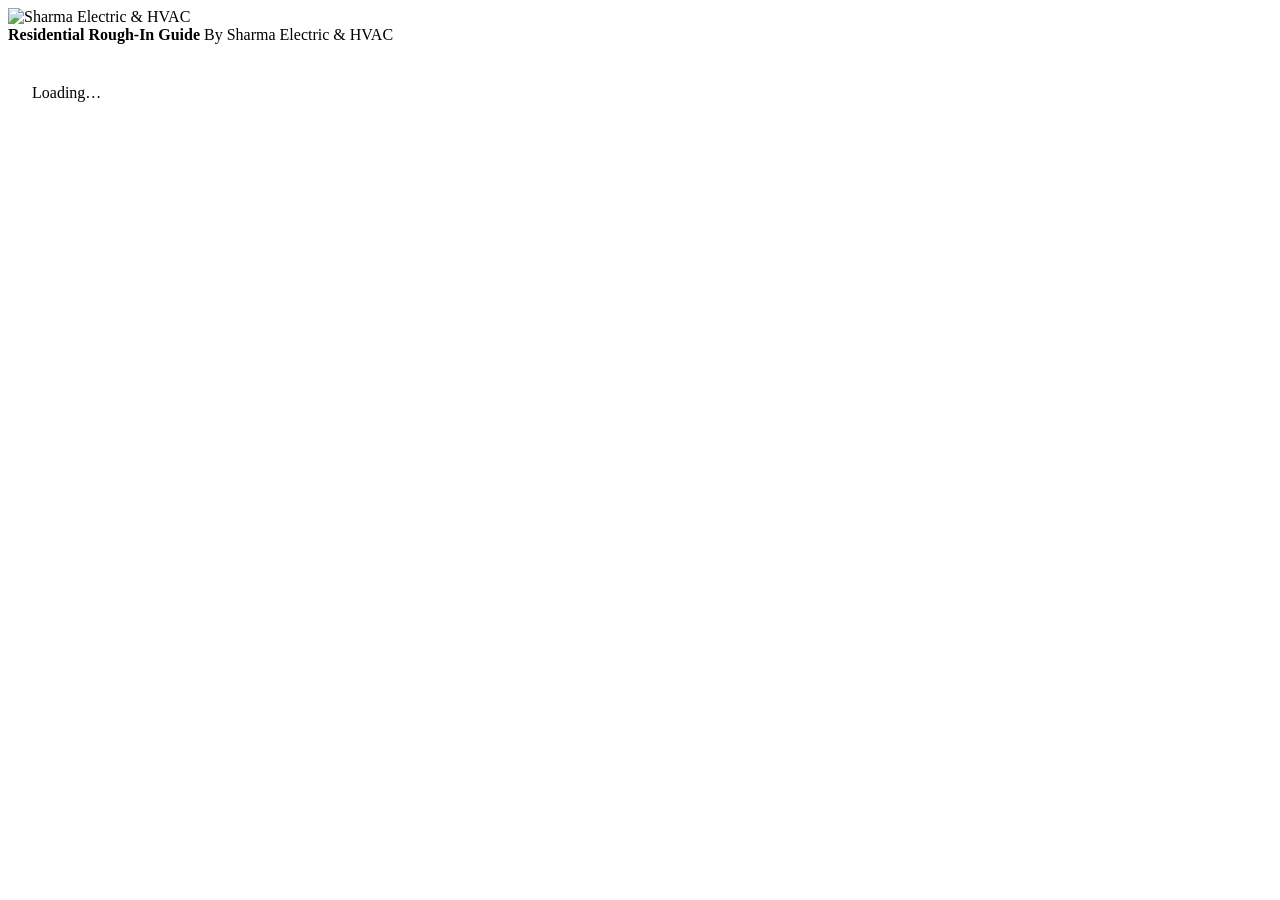
==== docs/index.html @ 8a2506f5 "Residential Rough-In Guide — GitHub Pages edition (renamed from Electrician 101; moved off Cloudflar" ====
<!doctype html>
<html lang="en">
<head>
  <meta charset="utf-8">
  <meta name="viewport" content="width=device-width,initial-scale=1,viewport-fit=cover">
  <meta name="theme-color" content="#132a5c">
  <meta name="robots" content="noindex,nofollow">
  <meta name="apple-mobile-web-app-capable" content="yes">
  <meta name="apple-mobile-web-app-title" content="Residential Rough-In Guide">
  <title>Residential Rough-In Guide · Sharma Electric & HVAC</title>
  <link rel="icon" href="/sharma-rough-in-guide/logo.png">
  <link rel="apple-touch-icon" href="/sharma-rough-in-guide/logo.png">
  <link rel="stylesheet" href="/sharma-rough-in-guide/app.css">
</head>
<body>
  <div id="app">
    <header class="top">
      <img class="logo" src="/sharma-rough-in-guide/logo.png" alt="Sharma Electric & HVAC">
      <div class="titles">
        <b>Residential Rough-In Guide</b>
        <span>By Sharma Electric & HVAC</span>
      </div>
    </header>
    <main><p class="muted" style="padding:24px">Loading…</p></main>
  </div>
  <script src="/sharma-rough-in-guide/app.js" type="module"></script>
</body>
</html>
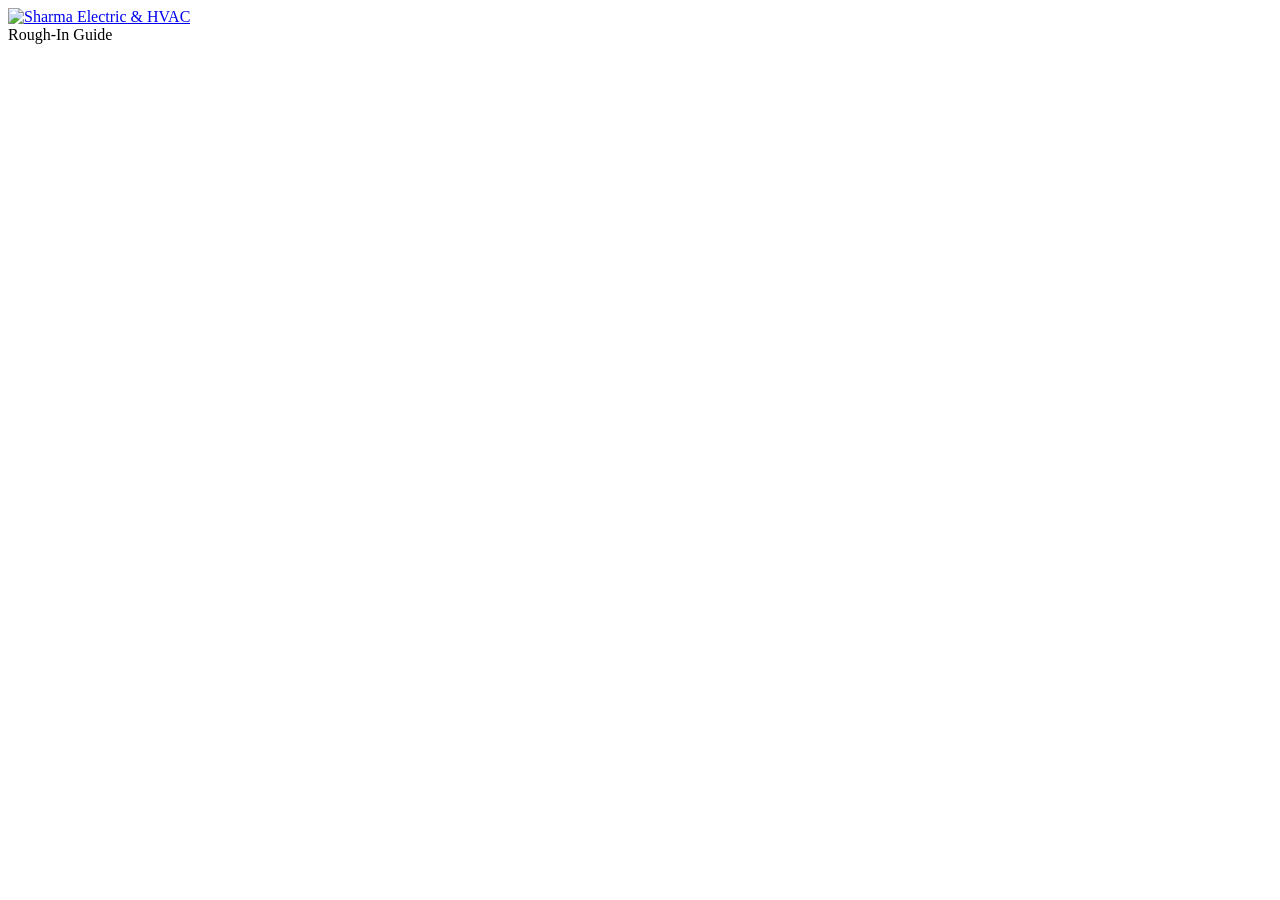
==== commit 31684b6a: "Kit v1.2 rollout (Batch C): kit head/header, manifest, sw.js, skeleton first paint on index + 404 sh" ====
--- a/docs/index.html
+++ b/docs/index.html
@@ -1,28 +1,55 @@
 <!doctype html>
-<html lang="en">
+<html lang="en" class="sk" data-scheme="light">
 <head>
   <meta charset="utf-8">
   <meta name="viewport" content="width=device-width,initial-scale=1,viewport-fit=cover">
-  <meta name="theme-color" content="#132a5c">
+  <meta name="theme-color" content="#1a2f61">
   <meta name="robots" content="noindex,nofollow">
   <meta name="apple-mobile-web-app-capable" content="yes">
   <meta name="apple-mobile-web-app-title" content="Residential Rough-In Guide">
   <title>Residential Rough-In Guide · Sharma Electric & HVAC</title>
   <link rel="icon" href="/sharma-rough-in-guide/logo.png">
   <link rel="apple-touch-icon" href="/sharma-rough-in-guide/logo.png">
-  <link rel="stylesheet" href="/sharma-rough-in-guide/app.css">
+  <link rel="stylesheet" href="/sharma-rough-in-guide/app.css?v=brand1">
+  <link rel="stylesheet" href="/sharma-rough-in-guide/brand.css?v=brand1">
+<meta name="theme-color" content="#264387">
+<meta name="apple-mobile-web-app-capable" content="yes">
+<meta name="mobile-web-app-capable" content="yes">
+<meta name="apple-mobile-web-app-status-bar-style" content="black-translucent">
+<link rel="manifest" href="/sharma-rough-in-guide/manifest.webmanifest">
+<link rel="apple-touch-icon" href="https://sharma-kit.sharma-crew.workers.dev/assets/apple-touch-icon.png">
+<link rel="icon" type="image/png" sizes="32x32" href="https://sharma-kit.sharma-crew.workers.dev/assets/favicon-32.png">
+<link rel="stylesheet" href="https://sharma-kit.sharma-crew.workers.dev/sharma-kit.css">
+<script src="https://sharma-kit.sharma-crew.workers.dev/sharma-kit.js" defer></script>
+<style>
+/* Sharma kit bridge: kit header replaces the app banner; guide layout untouched. */
+#app .top{display:none!important}
+.sk-header{z-index:60}
+body.sk{padding-bottom:calc(env(safe-area-inset-bottom,0px) + 24px)}
+</style>
 </head>
-<body>
+<body class="sk">
+<header class="sk-header"><div class="sk-header__bar">
+  <div class="sk-header__lead"><a class="sk-header__logo" href="/sharma-rough-in-guide/"><img src="https://sharma-kit.sharma-crew.workers.dev/assets/logo-white-header.png" alt="Sharma Electric &amp; HVAC" width="103" height="20"></a></div>
+  <div class="sk-header__title">Rough-In Guide</div>
+  <div class="sk-header__trail"></div>
+</div></header>
+<div class="sk-offline"></div>
   <div id="app">
     <header class="top">
-      <img class="logo" src="/sharma-rough-in-guide/logo.png" alt="Sharma Electric & HVAC">
+      <img class="logo" src="/sharma-rough-in-guide/sharma-logo.svg" alt="Sharma Electric & HVAC">
       <div class="titles">
         <b>Residential Rough-In Guide</b>
         <span>By Sharma Electric & HVAC</span>
       </div>
     </header>
-    <main><p class="muted" style="padding:24px">Loading…</p></main>
+    <main><div style="padding:16px"><div class="sk-skel" style="margin-bottom:12px"></div><div class="sk-skel" style="margin-bottom:12px"></div><div class="sk-skel"></div></div></main>
   </div>
-  <script src="/sharma-rough-in-guide/app.js" type="module"></script>
+  <script src="/sharma-rough-in-guide/app.js?v=brand1" type="module"></script>
+<script>
+/* Sharma kit v1.2 adapter: service worker only. No content or behaviour change. */
+(function(){ function reg(){ if (window.SK && SK.registerSW) { try { SK.registerSW("/sharma-rough-in-guide/sw.js"); } catch(e){} } }
+if (document.readyState === "complete") reg(); else addEventListener("load", reg); })();
+</script>
 </body>
 </html>
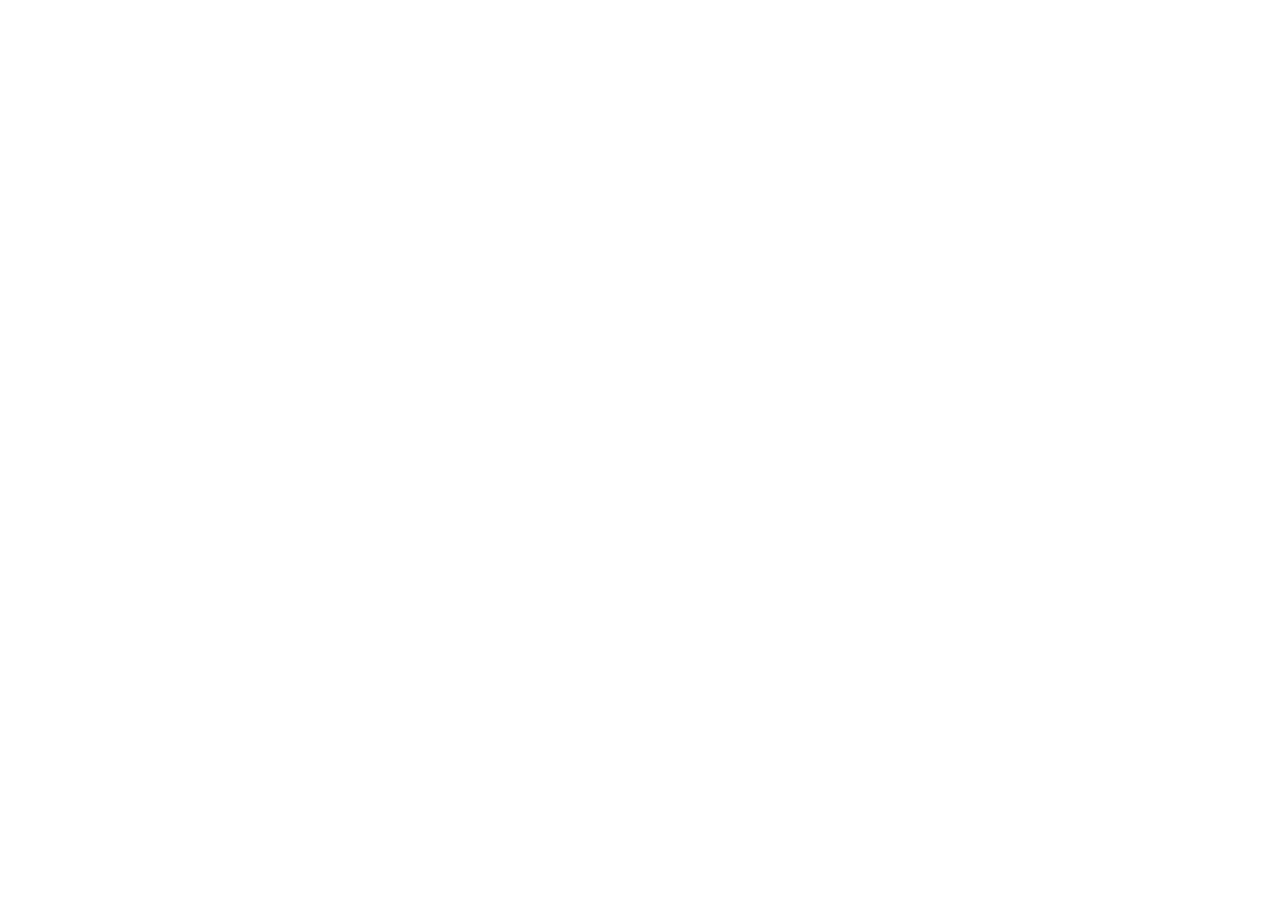
==== commit 1bee22a9: "Redirect into Sharma Training (Lean App 6 of 7 consolidation)" ====
--- a/docs/index.html
+++ b/docs/index.html
@@ -1,55 +1,8 @@
-<!doctype html>
-<html lang="en" class="sk" data-scheme="light">
-<head>
-  <meta charset="utf-8">
-  <meta name="viewport" content="width=device-width,initial-scale=1,viewport-fit=cover">
-  <meta name="theme-color" content="#1a2f61">
-  <meta name="robots" content="noindex,nofollow">
-  <meta name="apple-mobile-web-app-capable" content="yes">
-  <meta name="apple-mobile-web-app-title" content="Residential Rough-In Guide">
-  <title>Residential Rough-In Guide · Sharma Electric & HVAC</title>
-  <link rel="icon" href="/sharma-rough-in-guide/logo.png">
-  <link rel="apple-touch-icon" href="/sharma-rough-in-guide/logo.png">
-  <link rel="stylesheet" href="/sharma-rough-in-guide/app.css?v=brand1">
-  <link rel="stylesheet" href="/sharma-rough-in-guide/brand.css?v=brand1">
-<meta name="theme-color" content="#264387">
-<meta name="apple-mobile-web-app-capable" content="yes">
-<meta name="mobile-web-app-capable" content="yes">
-<meta name="apple-mobile-web-app-status-bar-style" content="black-translucent">
-<link rel="manifest" href="/sharma-rough-in-guide/manifest.webmanifest">
-<link rel="apple-touch-icon" href="https://sharma-kit.sharma-crew.workers.dev/assets/apple-touch-icon.png">
-<link rel="icon" type="image/png" sizes="32x32" href="https://sharma-kit.sharma-crew.workers.dev/assets/favicon-32.png">
-<link rel="stylesheet" href="https://sharma-kit.sharma-crew.workers.dev/sharma-kit.css">
-<script src="https://sharma-kit.sharma-crew.workers.dev/sharma-kit.js" defer></script>
-<style>
-/* Sharma kit bridge: kit header replaces the app banner; guide layout untouched. */
-#app .top{display:none!important}
-.sk-header{z-index:60}
-body.sk{padding-bottom:calc(env(safe-area-inset-bottom,0px) + 24px)}
-</style>
-</head>
-<body class="sk">
-<header class="sk-header"><div class="sk-header__bar">
-  <div class="sk-header__lead"><a class="sk-header__logo" href="/sharma-rough-in-guide/"><img src="https://sharma-kit.sharma-crew.workers.dev/assets/logo-white-header.png" alt="Sharma Electric &amp; HVAC" width="103" height="20"></a></div>
-  <div class="sk-header__title">Rough-In Guide</div>
-  <div class="sk-header__trail"></div>
-</div></header>
-<div class="sk-offline"></div>
-  <div id="app">
-    <header class="top">
-      <img class="logo" src="/sharma-rough-in-guide/sharma-logo.svg" alt="Sharma Electric & HVAC">
-      <div class="titles">
-        <b>Residential Rough-In Guide</b>
-        <span>By Sharma Electric & HVAC</span>
-      </div>
-    </header>
-    <main><div style="padding:16px"><div class="sk-skel" style="margin-bottom:12px"></div><div class="sk-skel" style="margin-bottom:12px"></div><div class="sk-skel"></div></div></main>
-  </div>
-  <script src="/sharma-rough-in-guide/app.js?v=brand1" type="module"></script>
-<script>
-/* Sharma kit v1.2 adapter: service worker only. No content or behaviour change. */
-(function(){ function reg(){ if (window.SK && SK.registerSW) { try { SK.registerSW("/sharma-rough-in-guide/sw.js"); } catch(e){} } }
-if (document.readyState === "complete") reg(); else addEventListener("load", reg); })();
-</script>
-</body>
-</html>
+<!DOCTYPE html>
+<html lang="en"><head><meta charset="UTF-8">
+<meta name="viewport" content="width=device-width, initial-scale=1">
+<meta http-equiv="refresh" content="0; url=https://sharmaelechvac.github.io/sharma-training/#/course">
+<title>Moved — Sharma Training</title>
+<script>location.replace("https://sharmaelechvac.github.io/sharma-training/#/course");</script>
+<style>body{font-family:-apple-system,system-ui,sans-serif;font-size:18px;padding:24px;color:#1d2433}a{color:#264387;font-weight:700}</style>
+</head><body><p>This app moved into <b>Sharma Training</b>.</p><p><a href="https://sharmaelechvac.github.io/sharma-training/#/course">Tap here if you are not redirected</a></p></body></html>
